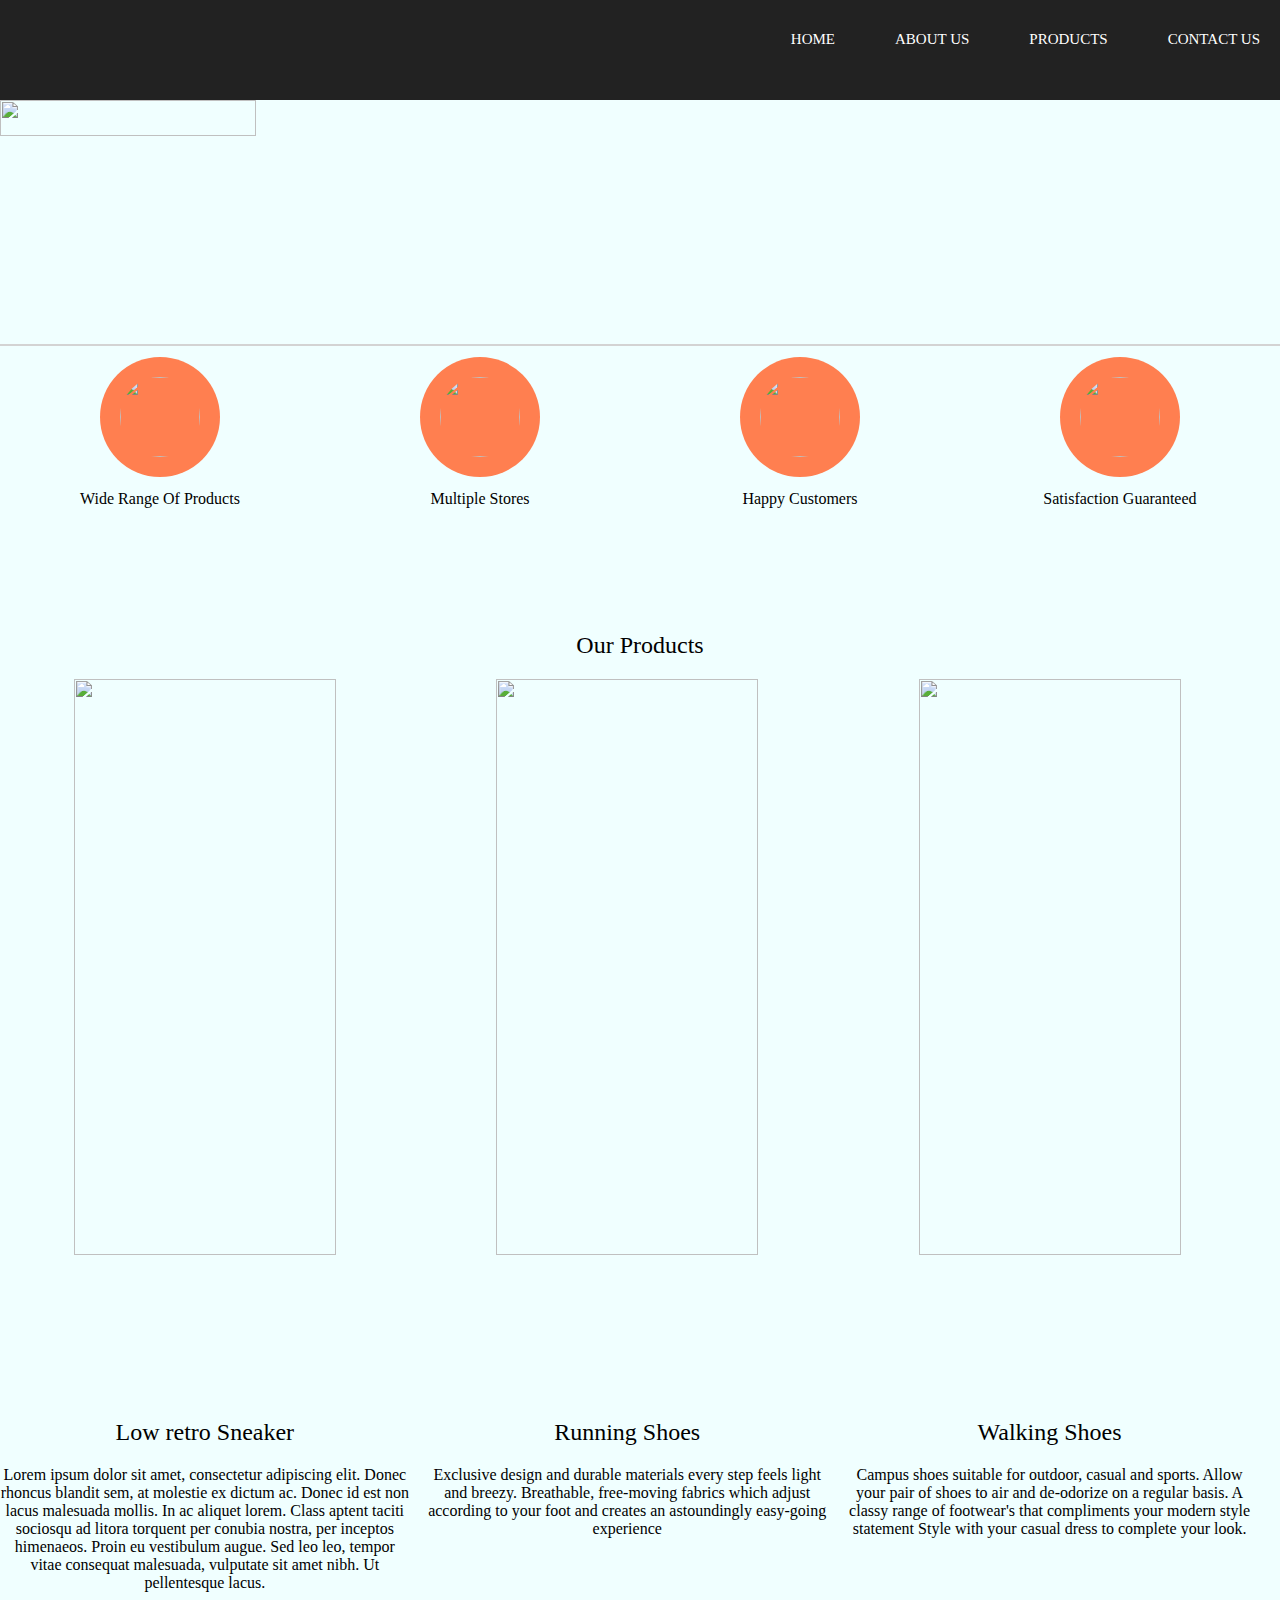
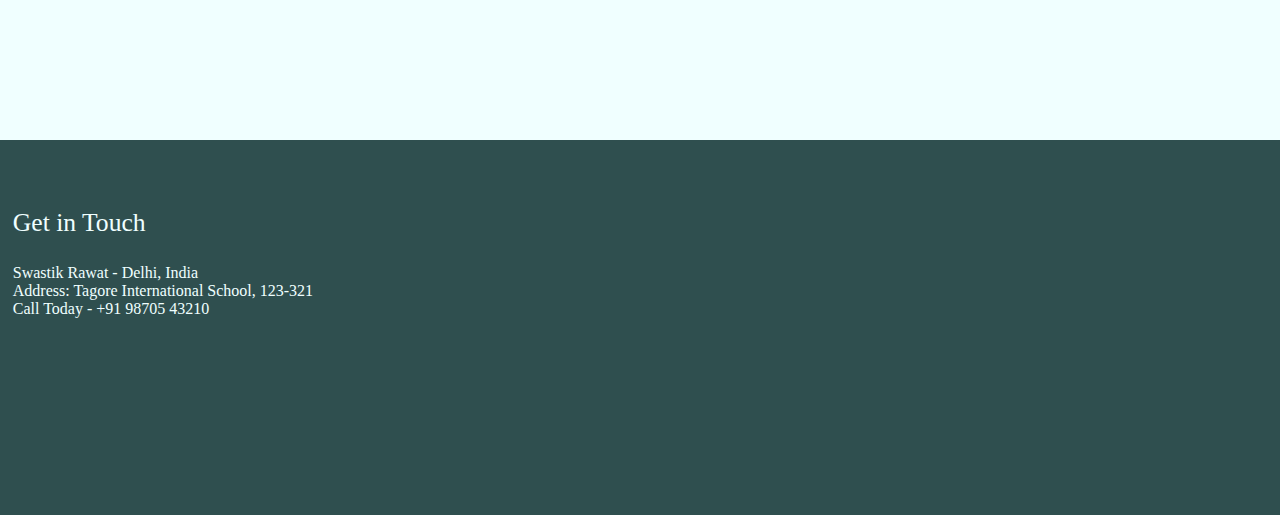
==== index.html @ 36d2682a "Update index.html" ====
<html>
    <head>
        <title>SWIFT - Buy Footwear |   Sports, Running, Casuals and more</title>
        <style>
            * {
                font-family: Sofia Pro;
                font-weight: 300;
            }
            body, ul, li {
                margin: 0;
                padding: 0;
            }
            p, li, h1, h2, h3 h4 {
                color: black;
                font-family: Sofie Pro;
            }
            body {
                background-color: azure;
            }
            wrapper {
                width: 96%;
                max-width: 1200px;
                margin: 0 auto;
                padding: 0 2%;
            }
            header {
                background-color: #222222;
                padding: 10px 0;
            }
            .logo {
                margin: 0;
                background: url(Sneakers.png);
                background-size: 100px 80px;
                float: left;
                width: 100px;
                height: 80px;
            }
            header nav {
                float: right;
            }
            header:after {
                content: "";
                clear: both;
                display: block;
            }
            header nav li {
                list-style: none;
                float: left;
                margin-left: 20px;
                margin-top: 20px;
                
            }
            header nav li a {
                text-decoration: none;
                color: white;
                font-size: 15px;
                text-transform: uppercase;
                padding: 20px
            }
            #main banner {
                width: 100%;
                max-height: 500px;
                overflow: hidden;
            }
            #main-banner img {
                width: 100%;
            }
            #slider {
                overflow: hidden;
            }
            #slides {
                position: relative;
                width: 500%;
                margin: 0;
                left: 0;
                text-align: left;
                font-size: 0;
                animation: 10s slidy infinite;
            }
            #slides img {
                width: 20%;
                float: left;
            }
            #usp {
                margin-top: 5%;
            }
            #usp li {
                float: left;
                width: 23%;
                padding: 1%;
                text-align: center;
                list-style-type: none;
            }
            #usp li img {
                height: 80px;
                padding: 20px;
                background-color: coral;
                border-radius: 50%;
            }
            #usp li h2 {
                font-size: 16px;
                font-weight: 400;
            }
            #usp after {
                content: "";
                display: block;
                clear: both;
            }
            #products {
                padding-top: 30px;
                margin-top: 20px;
                border-top: 2px solid lightgrey;
            }
            #products li {
                float: left;
                width: 32%;
                list-style-type: none;
                text-align: center;
            }
            #products li img {
                width: 80%;
            }
            #products li:nth-child(even) {
                margin: 0 1%;
            }
            #products :after {
                content: "";
                display: block;
                clear: both;
            }
            #our-products {
                margin-top: 20%;
                text-align: center;
            }
            footer {
                width: 100%;
                background-color: darkslategrey;
                padding: 30px 0;
                margin-top: 60px;
            }
            footer ul {
                float: left;
                width: 48%;
                margin: 1%
            }
            footer ul h3 {
                font-size: 160%;
                color: azure;
            }
            footer ul li {
                list-style-type: none;
                font-size: 100%;
                color: azure;
            }
            #footer:after {
                content: "";
                display: block;
                clear: both;
            }
            
            /* Animation */
            @keyframes slidy {
                0% { left: 0%; }
                28% { left: 0%; }
                33% { left: -100%; }
                61% {left: -100%; }
                66% { left: -200%; }
                94% { left: -200%; }
                100% { left: 0%; }
            }

        </style>
    </head>
    <body>
        <!-- Header Start -->
        <header>
            <div class="wrapper">
                <div class="logo"></div>
                <nav>
                    <div class="menu"></div>
                    <ul>
                        <li><a href="file://Sneakers-Home.html">Home</a></li>
                        <li><a href="file://Sneakers-AboutUs.html">About Us</a></li>
                        <li><a href="file://Sneakers-Products.html">Products</a></li>
                        <li><a href="file://Sneakers-ContactUs.html">Contact Us</a></li>
                    </ul>
                </nav>
            </div>
        </header>
        <!-- Header Ends-->       
        
        <!-- Banner Starts-->
        <div id="main-banner">
            <div id="slider">
                <div id="slides">
                    <img src="Shoe_banner.jpg" alt="banner" width="1200px">
                    <img src="Shoe_banner2.jpg" alt="banner">
                    <img src="Shoe_banner3.jpg" alt="banner">
                </div>
            </div> 
        </div>
        <!-- Banner Ends-->
        
        <!-- Usp Section Starts-->
        <div class="wrapper">
            <section id="usp">
                <ul>
                    <li>
                        <img src="shoe_.jfif">
                        <h2>Wide Range Of Products</h2>
                    </li>
                    <li>
                        <img src="store.png">
                        <h2>Multiple Stores</h2>
                    </li>
                    <li>
                        <img src="people.png">
                        <h2>Happy Customers</h2>
                    </li>
                    <li>
                        <img src="medal.png">
                        <h2>Satisfaction Guaranteed</h2>
                    </li> 
                </ul>
            </section>
        </div>
        <!-- USP Section Ends -->
        
        
        <!-- Product Starts -->
        <div class="wrapper">
            <section id="products">
                <h2 id="our-products">Our Products</h2>
                <ul>
                    <li>
                        <img src="Shoe_1.jpg">
                        <h2>Low retro Sneaker</h2>
                        <p>Lorem ipsum dolor sit amet, consectetur adipiscing elit. Donec rhoncus blandit sem, at molestie ex dictum ac. Donec id est non lacus malesuada mollis. In ac aliquet lorem. Class aptent taciti sociosqu ad litora torquent per conubia nostra, per inceptos himenaeos. Proin eu vestibulum augue. Sed leo leo, tempor vitae consequat malesuada, vulputate sit amet nibh. Ut pellentesque lacus.</p>
                    </li>
                    <li>
                        <img src="Shoe_2.jpg">
                        <h2>Running Shoes</h2>
                        <p>Exclusive design and durable materials every step feels light and breezy. Breathable, free-moving fabrics which adjust according to your foot and creates an astoundingly easy-going experience</p>
                    </li>
                    <li>
                        <img src="Shoe_3.jpg" width="20%">
                        <h2>Walking Shoes</h2>
                        <p>Campus shoes suitable for outdoor, casual and sports. Allow your pair of shoes to air and de-odorize on a regular basis. A classy range of footwear's that compliments your modern style statement Style with your casual dress to complete your look.

                        </p>
                    </li>
                </ul>
            </section>
        </div>
        <!-- Product Ends -->
        <br><br><br><br>
        <!-- Footer Starts -->
        <footer>
            <div class="wrapper">
                <ul>
                    <h3>Get in Touch</h3>
                    <li>Swastik Rawat - Delhi, India</li>
                    <li>Address: Tagore International School, 123-321</li>
                    <li>Call Today - +91 98705 43210</li>
                </ul>
                <iframe width="560" height="315" src="https://www.youtube.com/embed/-zmhzuXLV_Q" title="YouTube video player" frameborder="0" allow="accelerometer; autoplay; clipboard-write; encrypted-media; gyroscope; picture-in-picture" allowfullscreen></iframe>
            </div>
        </footer>
        <!-- Footer Ends-->       
    </body>
</html>
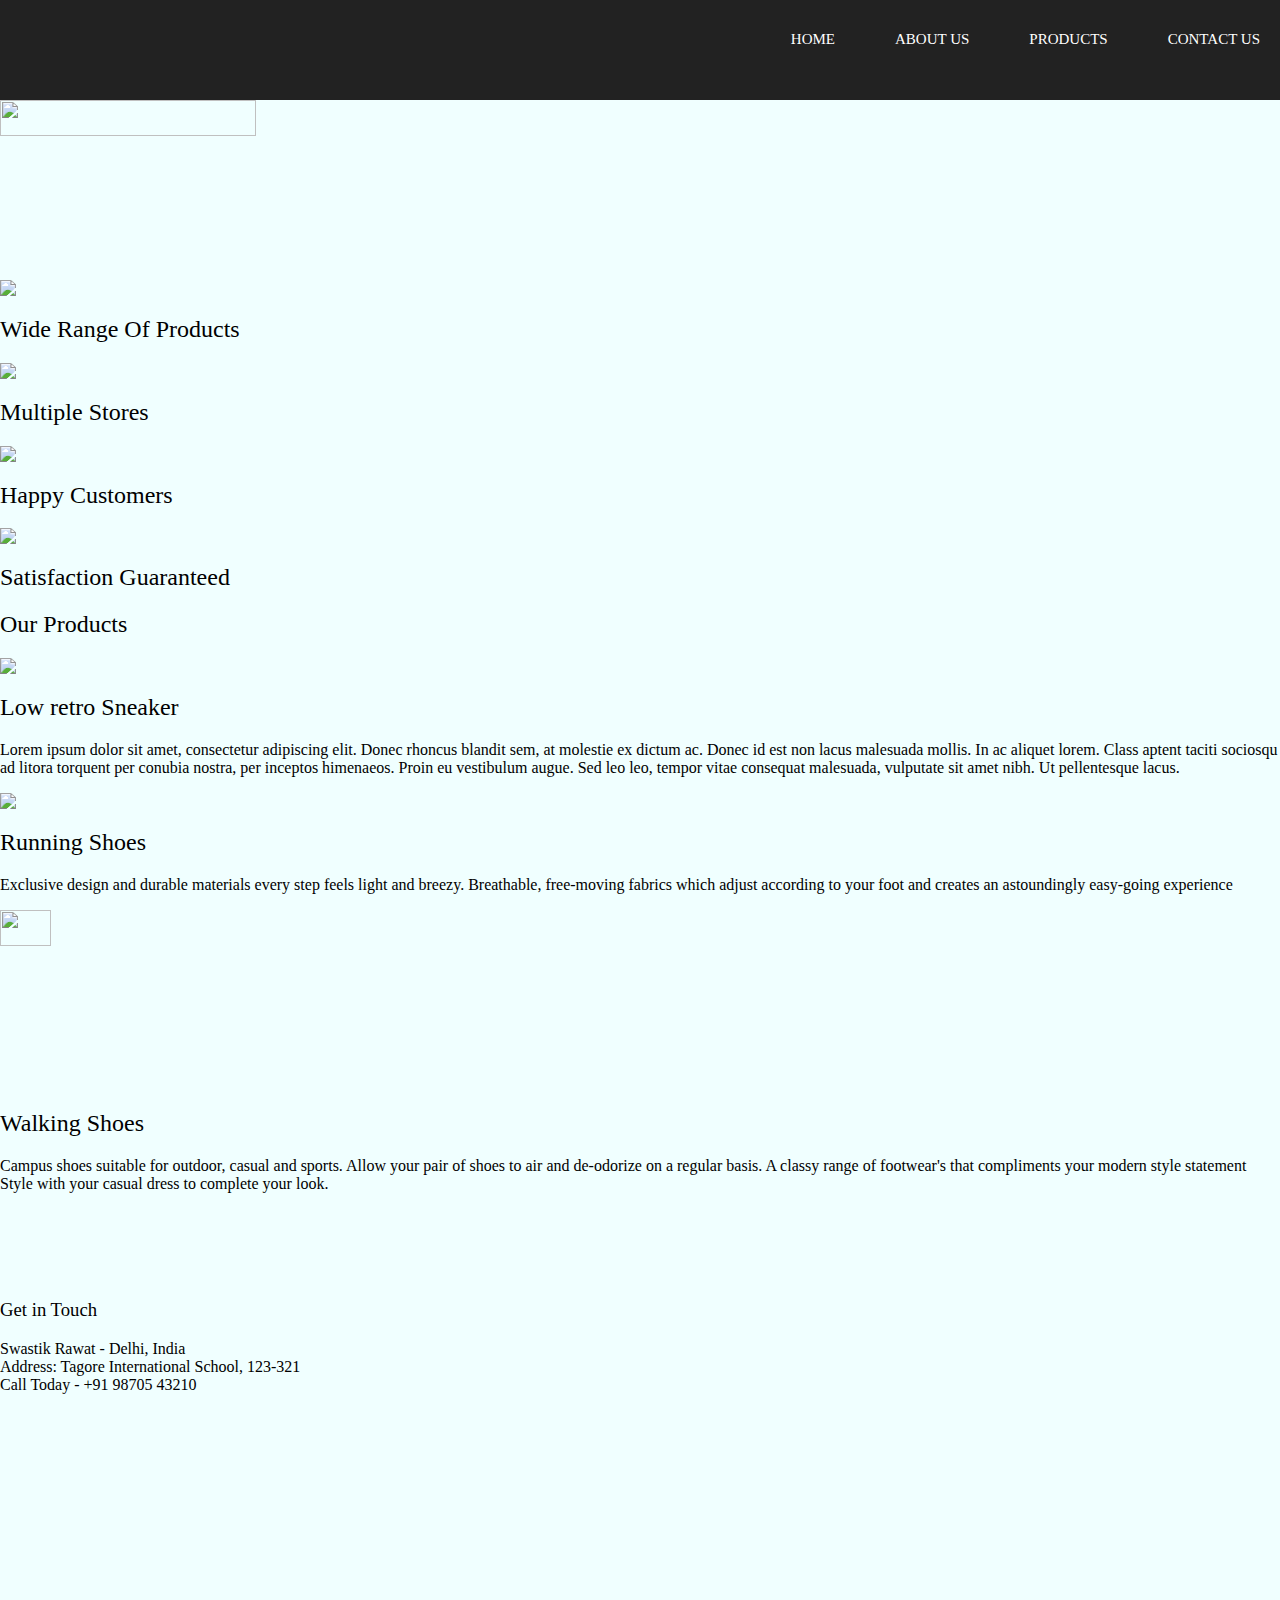
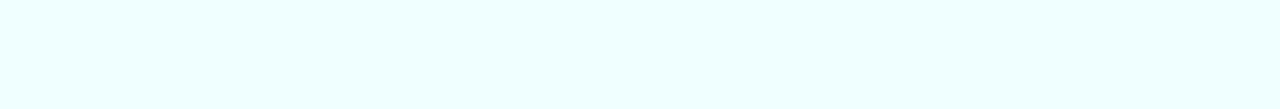
==== commit ce42cdc4: "Update index.html" ====
--- a/index.html
+++ b/index.html
@@ -1,5 +1,9 @@
 <html>
     <head>
+        <link rel="stylesheet" href="Css/Navbar.css" type="text/css"  />
+        
+        
+        
         <title>SWIFT - Buy Footwear |   Sports, Running, Casuals and more</title>
         <style>
             * {
@@ -22,7 +26,82 @@
                 max-width: 1200px;
                 margin: 0 auto;
                 padding: 0 2%;
-            }
+            #usp {
+                margin-top: 5%;
+            }
+            #usp li {
+                float: left;
+                width: 23%;
+                padding: 1%;
+                text-align: center;
+                list-style-type: none;
+            }
+            #usp li img {
+                height: 80px;
+                padding: 20px;
+                background-color: coral;
+                border-radius: 50%;
+            }
+            #usp li h2 {
+                font-size: 16px;
+                font-weight: 400;
+            }
+            #usp after {
+                content: "";
+                display: block;
+                clear: both;
+            }
+            #products {
+                padding-top: 30px;
+                margin-top: 20px;
+                border-top: 2px solid lightgrey;
+            }
+            #products li {
+                float: left;
+                width: 32%;
+                list-style-type: none;
+                text-align: center;
+            }
+            #products li img {
+                width: 80%;
+            }
+            #products li:nth-child(even) {
+                margin: 0 1%;
+            }
+            #products :after {
+                content: "";
+                display: block;
+                clear: both;
+            }
+            #our-products {
+                margin-top: 20%;
+                text-align: center;
+            }
+            footer {
+                width: 100%;
+                background-color: darkslategrey;
+                padding: 30px 0;
+                margin-top: 60px;
+            }
+            footer ul {
+                float: left;
+                width: 48%;
+                margin: 1%
+            }
+            footer ul h3 {
+                font-size: 160%;
+                color: azure;
+            }
+            footer ul li {
+                list-style-type: none;
+                font-size: 100%;
+                color: azure;
+            }
+            #footer:after {
+                content: "";
+                display: block;
+                clear: both;
+            }            }
             header {
                 background-color: #222222;
                 padding: 10px 0;
@@ -80,82 +159,6 @@
             #slides img {
                 width: 20%;
                 float: left;
-            }
-            #usp {
-                margin-top: 5%;
-            }
-            #usp li {
-                float: left;
-                width: 23%;
-                padding: 1%;
-                text-align: center;
-                list-style-type: none;
-            }
-            #usp li img {
-                height: 80px;
-                padding: 20px;
-                background-color: coral;
-                border-radius: 50%;
-            }
-            #usp li h2 {
-                font-size: 16px;
-                font-weight: 400;
-            }
-            #usp after {
-                content: "";
-                display: block;
-                clear: both;
-            }
-            #products {
-                padding-top: 30px;
-                margin-top: 20px;
-                border-top: 2px solid lightgrey;
-            }
-            #products li {
-                float: left;
-                width: 32%;
-                list-style-type: none;
-                text-align: center;
-            }
-            #products li img {
-                width: 80%;
-            }
-            #products li:nth-child(even) {
-                margin: 0 1%;
-            }
-            #products :after {
-                content: "";
-                display: block;
-                clear: both;
-            }
-            #our-products {
-                margin-top: 20%;
-                text-align: center;
-            }
-            footer {
-                width: 100%;
-                background-color: darkslategrey;
-                padding: 30px 0;
-                margin-top: 60px;
-            }
-            footer ul {
-                float: left;
-                width: 48%;
-                margin: 1%
-            }
-            footer ul h3 {
-                font-size: 160%;
-                color: azure;
-            }
-            footer ul li {
-                list-style-type: none;
-                font-size: 100%;
-                color: azure;
-            }
-            #footer:after {
-                content: "";
-                display: block;
-                clear: both;
             }
             
             /* Animation */
@@ -179,10 +182,10 @@
                 <nav>
                     <div class="menu"></div>
                     <ul>
-                        <li><a href="file://Sneakers-Home.html">Home</a></li>
-                        <li><a href="file://Sneakers-AboutUs.html">About Us</a></li>
-                        <li><a href="file://Sneakers-Products.html">Products</a></li>
-                        <li><a href="file://Sneakers-ContactUs.html">Contact Us</a></li>
+                        <li><a href="https://swastikrawat11.github.io/Swift-Sneakers/">Home</a></li>
+                        <li><a href="https://swastikrawat11.github.io/Swift-Sneakers/Sneakers-AboutUs.html">About Us</a></li>
+                        <li><a href="https://swastikrawat11.github.io/Swift-Sneakers/Sneakers-Products.html">Products</a></li>
+                        <li><a href="https://swastikrawat11.github.io/Swift-Sneakers/Sneakers-ContactUs.html">Contact Us</a></li>
                     </ul>
                 </nav>
             </div>
--- a/Css/Navbar.css
+++ b/Css/Navbar.css
@@ -0,0 +1,59 @@
+            }
+            header {
+                background-color: #222222;
+                padding: 10px 0;
+            }
+            .logo {
+                margin: 0;
+                background: url(Sneakers.png);
+                background-size: 100px 80px;
+                float: left;
+                width: 100px;
+                height: 80px;
+            }
+            header nav {
+                float: right;
+            }
+            header:after {
+                content: "";
+                clear: both;
+                display: block;
+            }
+            header nav li {
+                list-style: none;
+                float: left;
+                margin-left: 20px;
+                margin-top: 20px;
+                
+            }
+            header nav li a {
+                text-decoration: none;
+                color: white;
+                font-size: 15px;
+                text-transform: uppercase;
+                padding: 20px
+            }
+            #main banner {
+                width: 100%;
+                max-height: 500px;
+                overflow: hidden;
+            }
+            #main-banner img {
+                width: 100%;
+            }
+            #slider {
+                overflow: hidden;
+            }
+            #slides {
+                position: relative;
+                width: 500%;
+                margin: 0;
+                left: 0;
+                text-align: left;
+                font-size: 0;
+                animation: 10s slidy infinite;
+            }
+            #slides img {
+                width: 20%;
+                float: left;
+            }
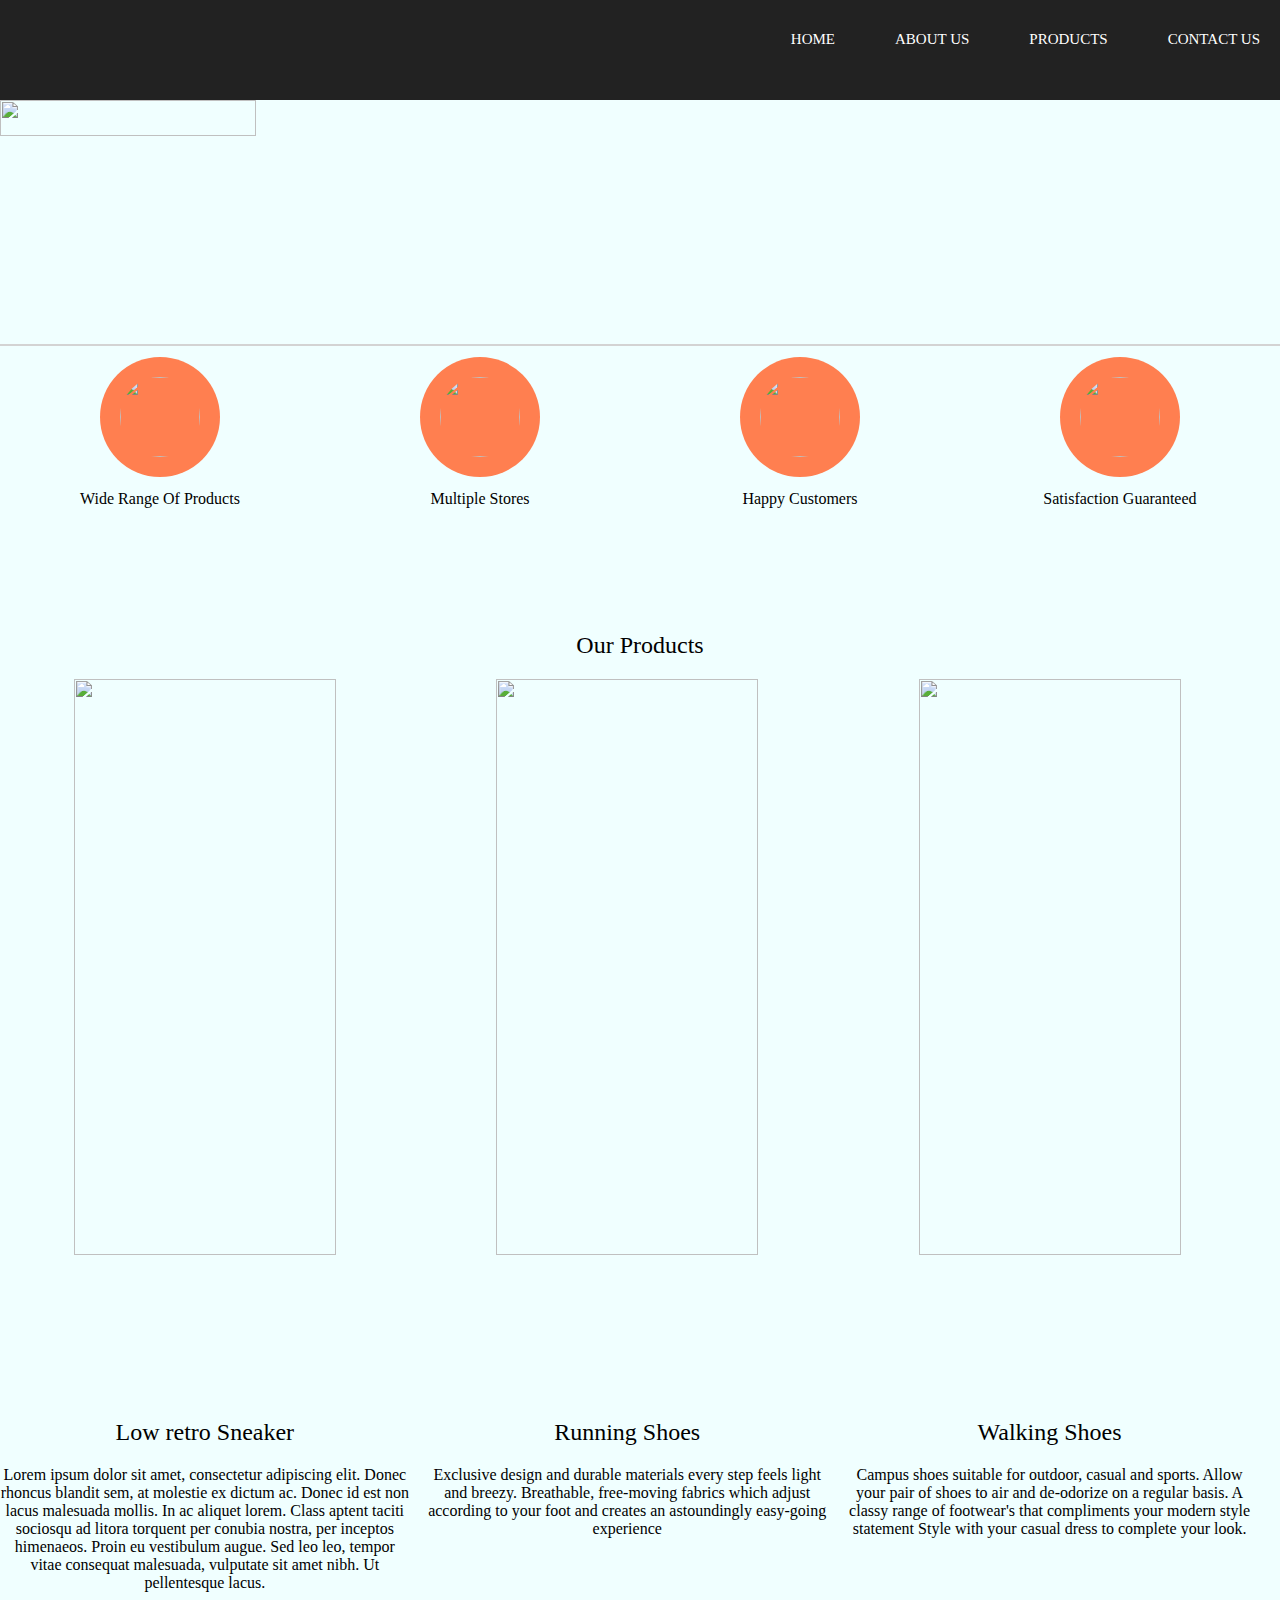
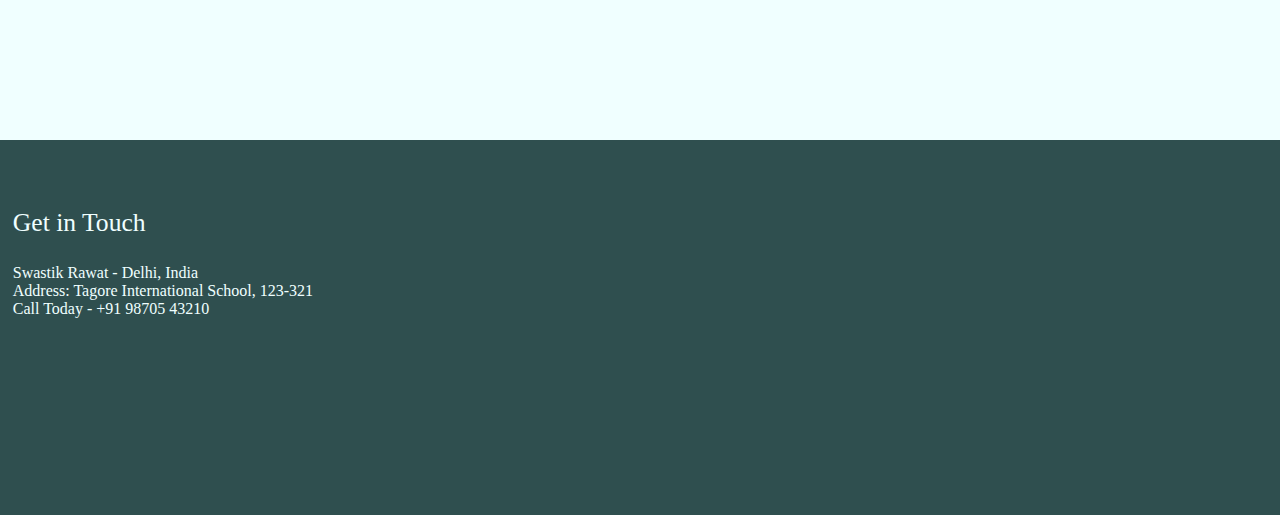
==== commit cec25815: "Update index.html" ====
--- a/index.html
+++ b/index.html
@@ -1,9 +1,5 @@
 <html>
     <head>
-        <link rel="stylesheet" href="Css/Navbar.css" type="text/css"  />
-        
-        
-        
         <title>SWIFT - Buy Footwear |   Sports, Running, Casuals and more</title>
         <style>
             * {
@@ -26,82 +22,7 @@
                 max-width: 1200px;
                 margin: 0 auto;
                 padding: 0 2%;
-            #usp {
-                margin-top: 5%;
-            }
-            #usp li {
-                float: left;
-                width: 23%;
-                padding: 1%;
-                text-align: center;
-                list-style-type: none;
-            }
-            #usp li img {
-                height: 80px;
-                padding: 20px;
-                background-color: coral;
-                border-radius: 50%;
-            }
-            #usp li h2 {
-                font-size: 16px;
-                font-weight: 400;
-            }
-            #usp after {
-                content: "";
-                display: block;
-                clear: both;
-            }
-            #products {
-                padding-top: 30px;
-                margin-top: 20px;
-                border-top: 2px solid lightgrey;
-            }
-            #products li {
-                float: left;
-                width: 32%;
-                list-style-type: none;
-                text-align: center;
-            }
-            #products li img {
-                width: 80%;
-            }
-            #products li:nth-child(even) {
-                margin: 0 1%;
-            }
-            #products :after {
-                content: "";
-                display: block;
-                clear: both;
-            }
-            #our-products {
-                margin-top: 20%;
-                text-align: center;
-            }
-            footer {
-                width: 100%;
-                background-color: darkslategrey;
-                padding: 30px 0;
-                margin-top: 60px;
-            }
-            footer ul {
-                float: left;
-                width: 48%;
-                margin: 1%
-            }
-            footer ul h3 {
-                font-size: 160%;
-                color: azure;
-            }
-            footer ul li {
-                list-style-type: none;
-                font-size: 100%;
-                color: azure;
-            }
-            #footer:after {
-                content: "";
-                display: block;
-                clear: both;
-            }            }
+            }
             header {
                 background-color: #222222;
                 padding: 10px 0;
@@ -159,6 +80,82 @@
             #slides img {
                 width: 20%;
                 float: left;
+            }
+            #usp {
+                margin-top: 5%;
+            }
+            #usp li {
+                float: left;
+                width: 23%;
+                padding: 1%;
+                text-align: center;
+                list-style-type: none;
+            }
+            #usp li img {
+                height: 80px;
+                padding: 20px;
+                background-color: coral;
+                border-radius: 50%;
+            }
+            #usp li h2 {
+                font-size: 16px;
+                font-weight: 400;
+            }
+            #usp after {
+                content: "";
+                display: block;
+                clear: both;
+            }
+            #products {
+                padding-top: 30px;
+                margin-top: 20px;
+                border-top: 2px solid lightgrey;
+            }
+            #products li {
+                float: left;
+                width: 32%;
+                list-style-type: none;
+                text-align: center;
+            }
+            #products li img {
+                width: 80%;
+            }
+            #products li:nth-child(even) {
+                margin: 0 1%;
+            }
+            #products :after {
+                content: "";
+                display: block;
+                clear: both;
+            }
+            #our-products {
+                margin-top: 20%;
+                text-align: center;
+            }
+            footer {
+                width: 100%;
+                background-color: darkslategrey;
+                padding: 30px 0;
+                margin-top: 60px;
+            }
+            footer ul {
+                float: left;
+                width: 48%;
+                margin: 1%
+            }
+            footer ul h3 {
+                font-size: 160%;
+                color: azure;
+            }
+            footer ul li {
+                list-style-type: none;
+                font-size: 100%;
+                color: azure;
+            }
+            #footer:after {
+                content: "";
+                display: block;
+                clear: both;
             }
             
             /* Animation */
@@ -182,10 +179,10 @@
                 <nav>
                     <div class="menu"></div>
                     <ul>
-                        <li><a href="https://swastikrawat11.github.io/Swift-Sneakers/">Home</a></li>
-                        <li><a href="https://swastikrawat11.github.io/Swift-Sneakers/Sneakers-AboutUs.html">About Us</a></li>
-                        <li><a href="https://swastikrawat11.github.io/Swift-Sneakers/Sneakers-Products.html">Products</a></li>
-                        <li><a href="https://swastikrawat11.github.io/Swift-Sneakers/Sneakers-ContactUs.html">Contact Us</a></li>
+                        <li><a href="file:///C:/Users/cdot/Desktop/Swastik/Website%20Development/Sneakers-Home.html#">Home</a></li>
+                        <li><a href="file:///C:/Users/cdot/Desktop/Swastik/Website%20Development/Sneakers-AboutUs.html">About Us</a></li>
+                        <li><a href="file:///C:/Users/cdot/Desktop/Swastik/Website%20Development/Sneakers-Products.html">Products</a></li>
+                        <li><a href="file:///C:/Users/cdot/Desktop/Swastik/Website%20Development/Sneakers-ContactUs.html">Contact Us</a></li>
                     </ul>
                 </nav>
             </div>
